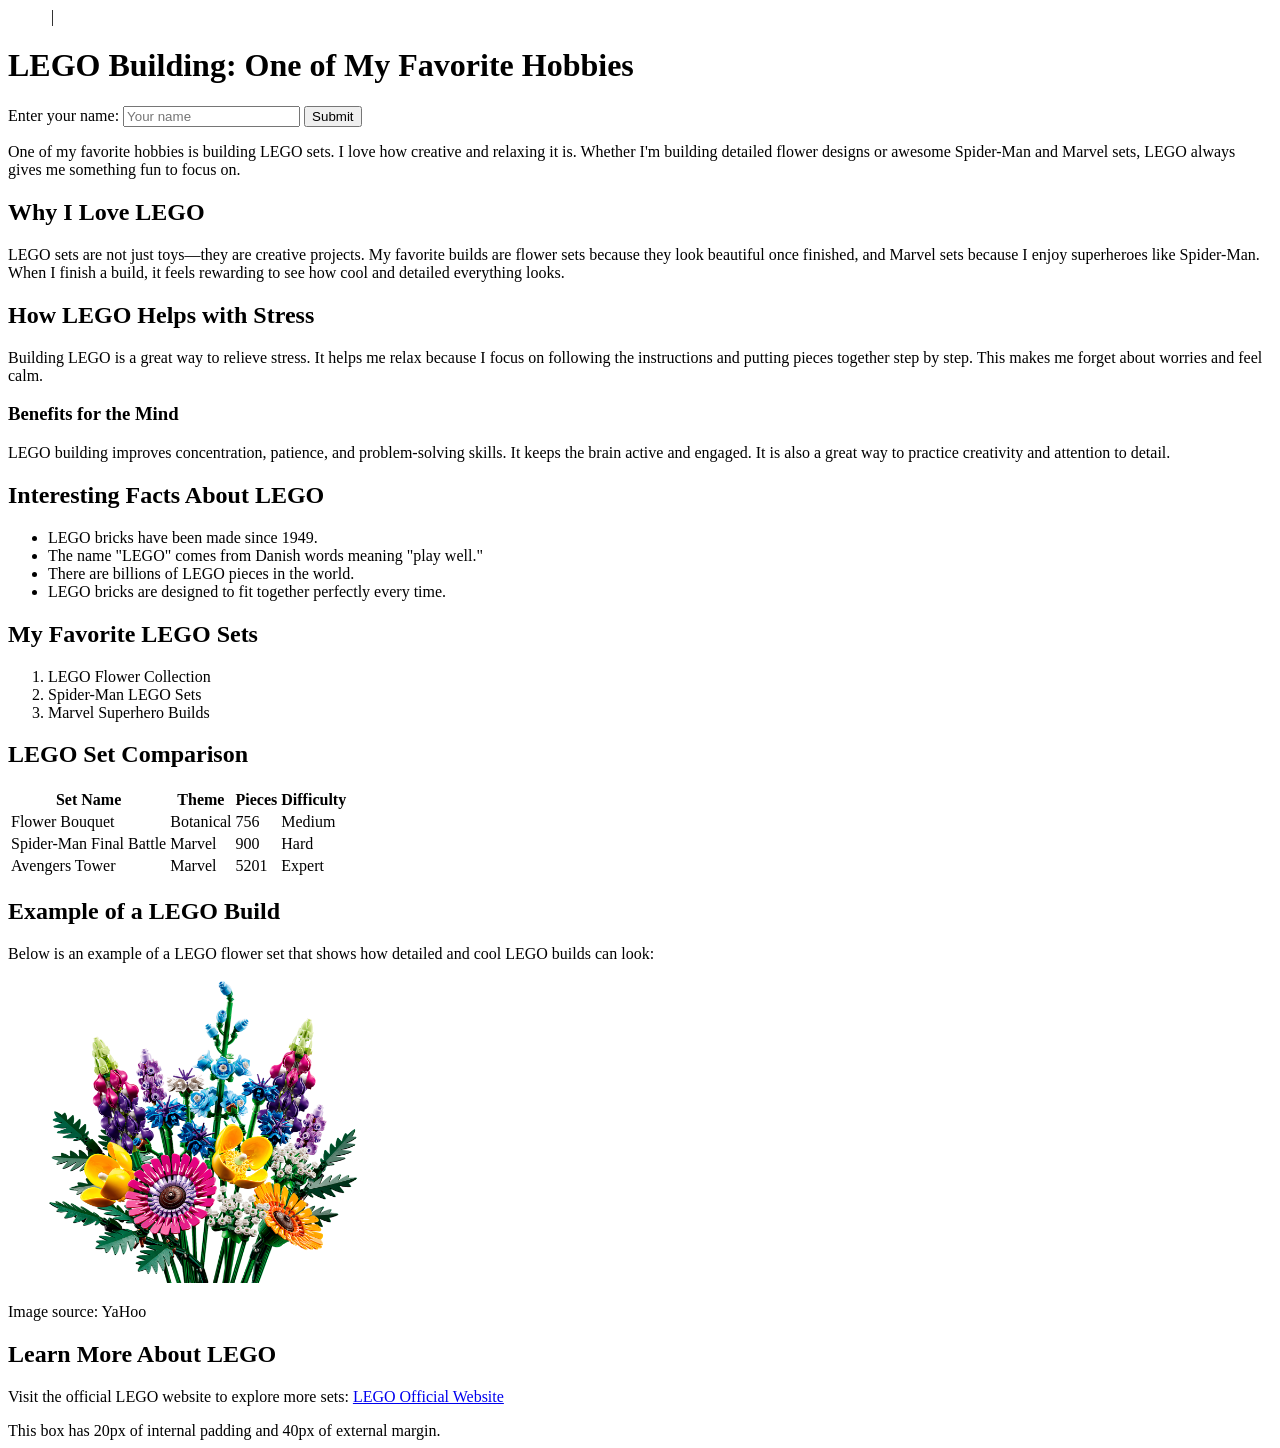
==== project4.html @ 151249d5 "Added javascript functionality, and responsive design, and project4 doc" ====
<!DOCTYPE html>
<html lang="en">
<head>
<meta charset="UTF-8">
<meta name="viewport" content="width=device-width, initial-scale=1.0">
<title>My Favorite Hobby: LEGO Building</title>
<link rel="stylesheet" href="css/styles.css">


</head>

<body>
 <nav>
    <a href="index.html" style="color:white;">Home</a> |
    <a href="project3.html" style="color:white;">LEGO Page</a>
    <a href="project4.html" style="color:white;">LEGO Build sheet</a>
</nav>
    <h1>LEGO Building: One of My Favorite Hobbies</h1>
 <form id="greetingForm">
<label>Enter your name:</label>
<input type="text" id="nameInput" placeholder="Your name" required />
<button>Submit</button>
</form>

<p id="greetingMessage" style="display: none;"></p>

<script src="js/scripts.js"></script>
    <p>
        One of my favorite hobbies is building LEGO sets. I love how creative and relaxing it is.
        Whether I'm building detailed flower designs or awesome Spider-Man and Marvel sets, LEGO
        always gives me something fun to focus on.
</p>
 
    <h2>Why I Love LEGO</h2>
<p>
        LEGO sets are not just toys—they are creative projects. My favorite builds are flower sets
        because they look beautiful once finished, and Marvel sets because I enjoy superheroes like
        Spider-Man. When I finish a build, it feels rewarding to see how cool and detailed everything looks.
</p>
 
    <h2>How LEGO Helps with Stress</h2>
<p>
        Building LEGO is a great way to relieve stress. It helps me relax because I focus on following
        the instructions and putting pieces together step by step. This makes me forget about worries
        and feel calm.
</p>
 
    <h3>Benefits for the Mind</h3>
<p>
        LEGO building improves concentration, patience, and problem-solving skills. It keeps the brain
        active and engaged. It is also a great way to practice creativity and attention to detail.
</p>
 
    <h2>Interesting Facts About LEGO</h2>
<ul>
<li>LEGO bricks have been made since 1949.</li>
<li>The name "LEGO" comes from Danish words meaning "play well."</li>
<li>There are billions of LEGO pieces in the world.</li>
<li>LEGO bricks are designed to fit together perfectly every time.</li>
</ul>
 
    <h2>My Favorite LEGO Sets</h2>
<ol>
<li>LEGO Flower Collection</li>
<li>Spider-Man LEGO Sets</li>
<li>Marvel Superhero Builds</li>
</ol>
 
    <!-- TABLE -->
    <h2>LEGO Set Comparison</h2>
    <table>
        <tr>
            <th>Set Name</th>
            <th>Theme</th>
            <th>Pieces</th>
            <th>Difficulty</th>
        </tr>
        <tr>
            <td>Flower Bouquet</td>
            <td>Botanical</td>
            <td>756</td>
            <td>Medium</td>
        </tr>
        <tr>
            <td>Spider-Man Final Battle</td>
            <td>Marvel</td>
            <td>900</td>
            <td>Hard</td>
        </tr>
        <tr>
            <td>Avengers Tower</td>
            <td>Marvel</td>
            <td>5201</td>
            <td>Expert</td>
        </tr>
    </table>
 
    <h2>Example of a LEGO Build</h2>
    <p>
        Below is an example of a LEGO flower set that shows how detailed and cool LEGO builds can look:
    </p>
 
    <img src="Images/Flower.png" alt="A colorful LEGO flower set build" width="400">
    <p>Image source: YaHoo</p>
 
    <h2>Learn More About LEGO</h2>
    <p>
        Visit the official LEGO website to explore more sets:
        <a href="https://www.lego.com" target="_blank">LEGO Official Website</a>
    </p>
 
    <div class="example-box">
        This box has 20px of internal padding and 40px of external margin.
    </div>

 
</body>
</html>
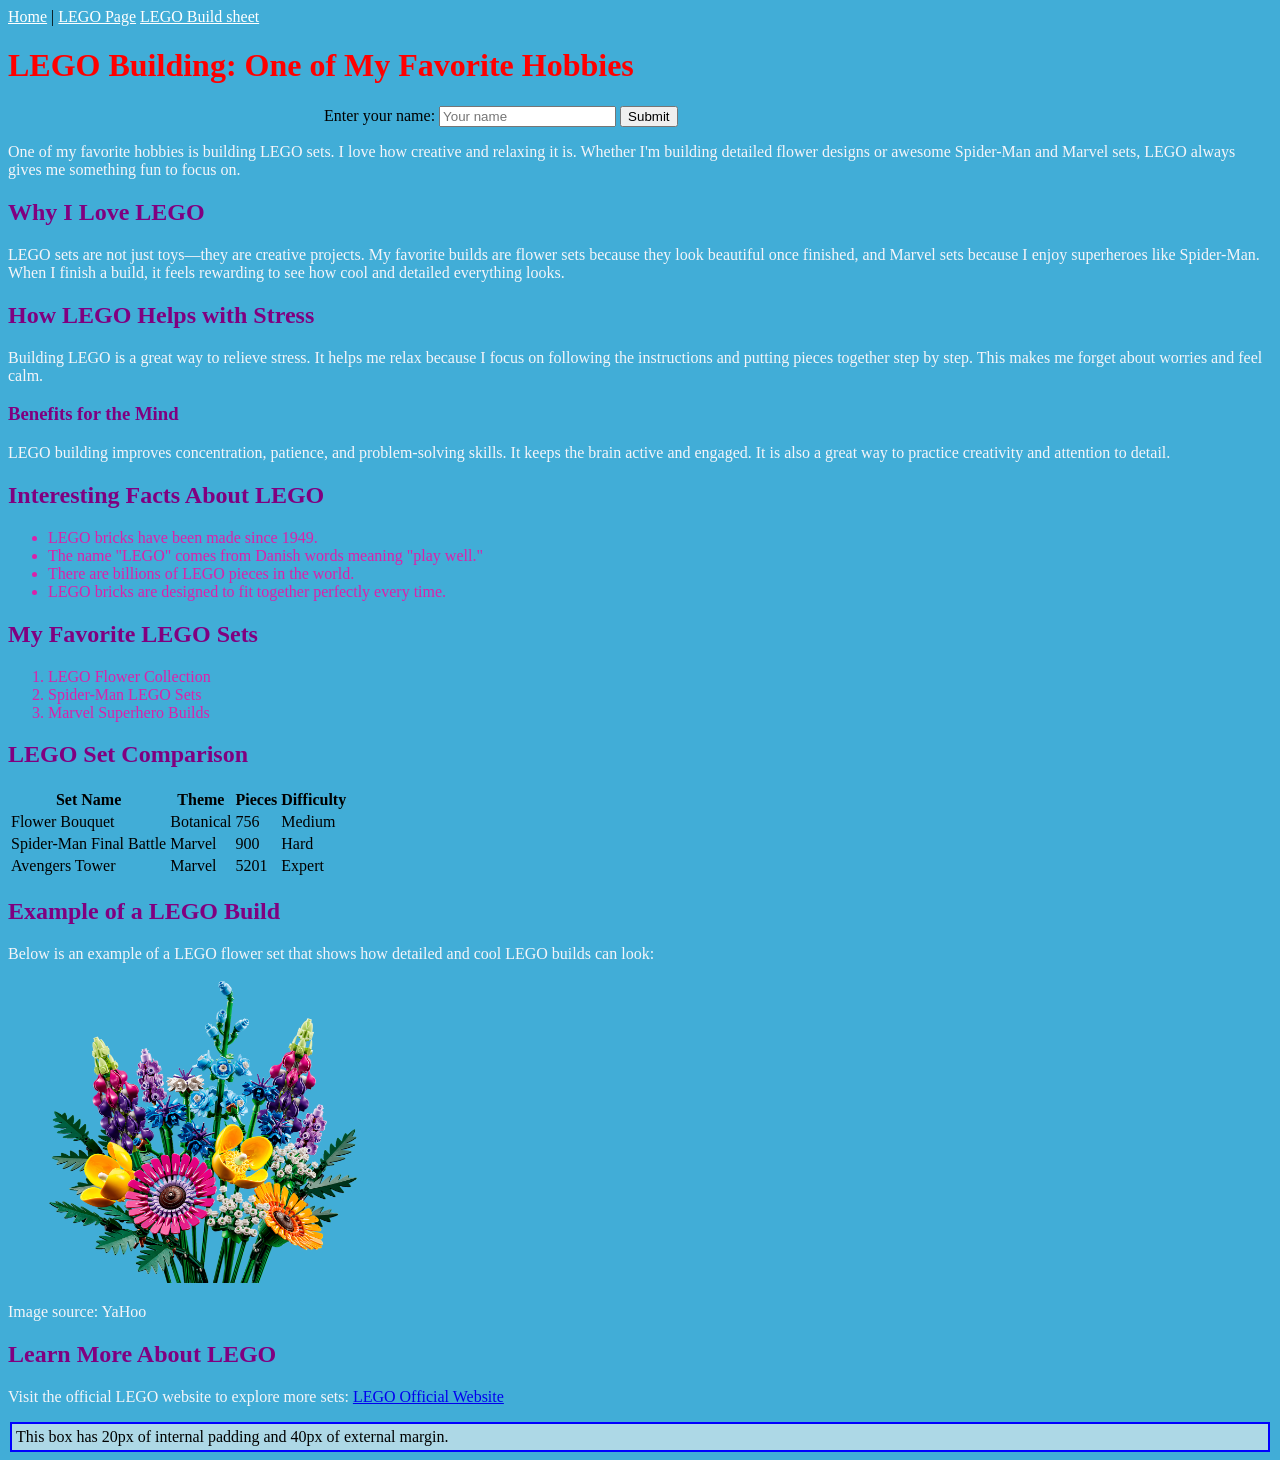
==== commit 26b5570b: "Changed capitalization on Styles" ====
--- a/project4.html
+++ b/project4.html
@@ -4,7 +4,7 @@
 <meta charset="UTF-8">
 <meta name="viewport" content="width=device-width, initial-scale=1.0">
 <title>My Favorite Hobby: LEGO Building</title>
-<link rel="stylesheet" href="css/styles.css">
+<link rel="stylesheet" href="css/Styles.css">
 
 
 </head>
--- a/css/Styles.css
+++ b/css/Styles.css
@@ -0,0 +1,50 @@
+/* =========================
+   1. Page Background
+   ========================= */
+body {
+    background-color: rgb(65, 173, 215);   
+    font-family: 'Times New Roman', Times, serif;      
+    margin: 2;             
+    padding: 3;            
+}
+ 
+/* Headers */
+h1 {
+    font-size: 9;
+    color: red; /* try white */
+}
+h2 {
+    font-size: 8;
+    color: purple; 
+}
+h3 {
+    font-size: 8;
+    color: purple;
+}
+/* Paragraphs */
+p {
+    font-size: 12;
+    color: rgb(245, 245, 249); /* likely white */
+}
+
+/* Lists */
+li {
+    color: rgb(219, 33, 170); /* likely white */
+}
+/* Example box */
+.example-box {
+    background-color: lightblue; /* from original */
+    border: 2px solid blue;      /* from original */
+    padding: 4px;
+    margin: 2px;
+}
+form {
+width: 50%;
+margin: 0 auto;
+}
+
+@media (max-width: 600px) {
+    form {
+        width: 90%;
+    }
+}
